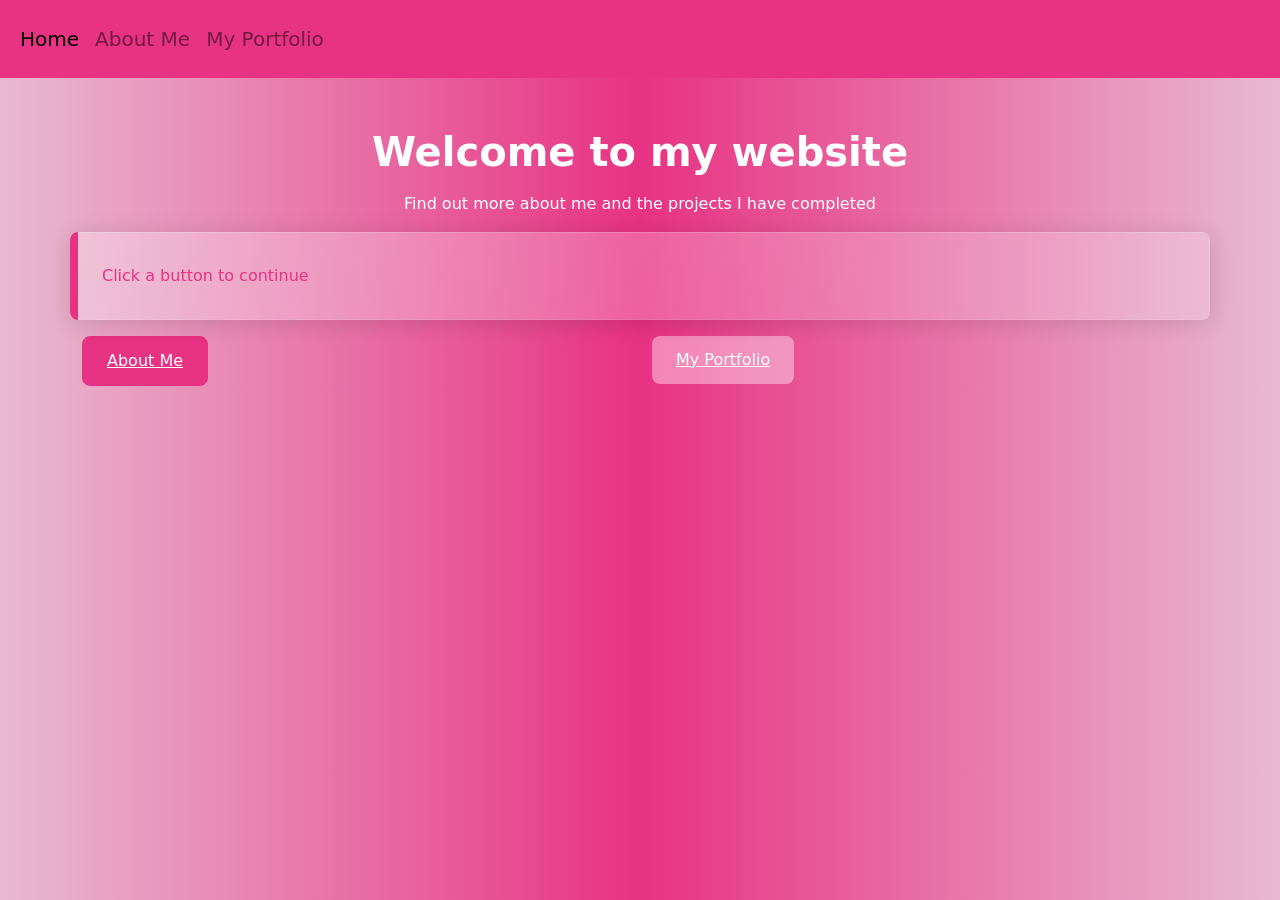
==== index.html @ ea103862 "Changed file names to match the ones on the slides and updated navigation links" ====
<!DOCTYPE html>
<html lang="en">
<head>
    <title>Home</title> 
    <meta charset="UTF-8">
    <meta name="viewport" content="width=device-width, initial-scale=1">
    <link href="bootstrap.min.css" rel="stylesheet">
</head>

<body>
    <nav class="navbar navbar-expand-lg bg-primary">
        <div class="container-fluid">
            <button class="navbar-toggler" type="button" data-bs-toggle="collapse" data-bs-target="#navbarNav"
                aria-controls="navbarNav" aria-expanded="false" aria-label="Toggle navigation">
                <span class="navbar-toggler-icon"></span>
            </button>

            <div class="collapse navbar-collapse" id="navbarNav">
                <ul class="navbar-nav">
                    <li class="nav-item">
                        <a class="nav-link active" aria-current="page" href="index.html">Home</a>
                    </li>
                    <li class="nav-item">
                        <a class="nav-link" href="about.html">About Me</a>
                    </li>

                    <li class="nav-item">
                        <a class="nav-link" href="portfolio.html">My Portfolio</a>
                    </li>
                </ul>
            </div>
        </div>
    </nav>

    <main>
    <div class="container">
        <div class="row">
            <h1 class="text-center">Welcome to my website</h1>
            <p class="text-center">Find out more about me and the projects I have completed</p>
        </div>

        <div class="row">
            <div class="alert alert-primary text-primary" role="alert">Click a button to continue</div>
        
            <div class="col-6">
                <button class="btn btn-primary"><a href="about.html">About Me</a></button>
            </div>

            <div class="col-6">
                <button class="btn btn-secondary"><a href="portfolio.html">My Portfolio</a></button>
            </div>
        </div>
    </div>      
    </main>

    <script src="https://cdn.jsdelivr.net/npm/bootstrap@5.3.8/dist/js/bootstrap.bundle.min.js" integrity="sha384-FKyoEForCGlyvwx9Hj09JcYn3nv7wiPVlz7YYwJrWVcXK/BmnVDxM+D2scQbITxI" crossorigin="anonymous"></script>
</body>

</html>
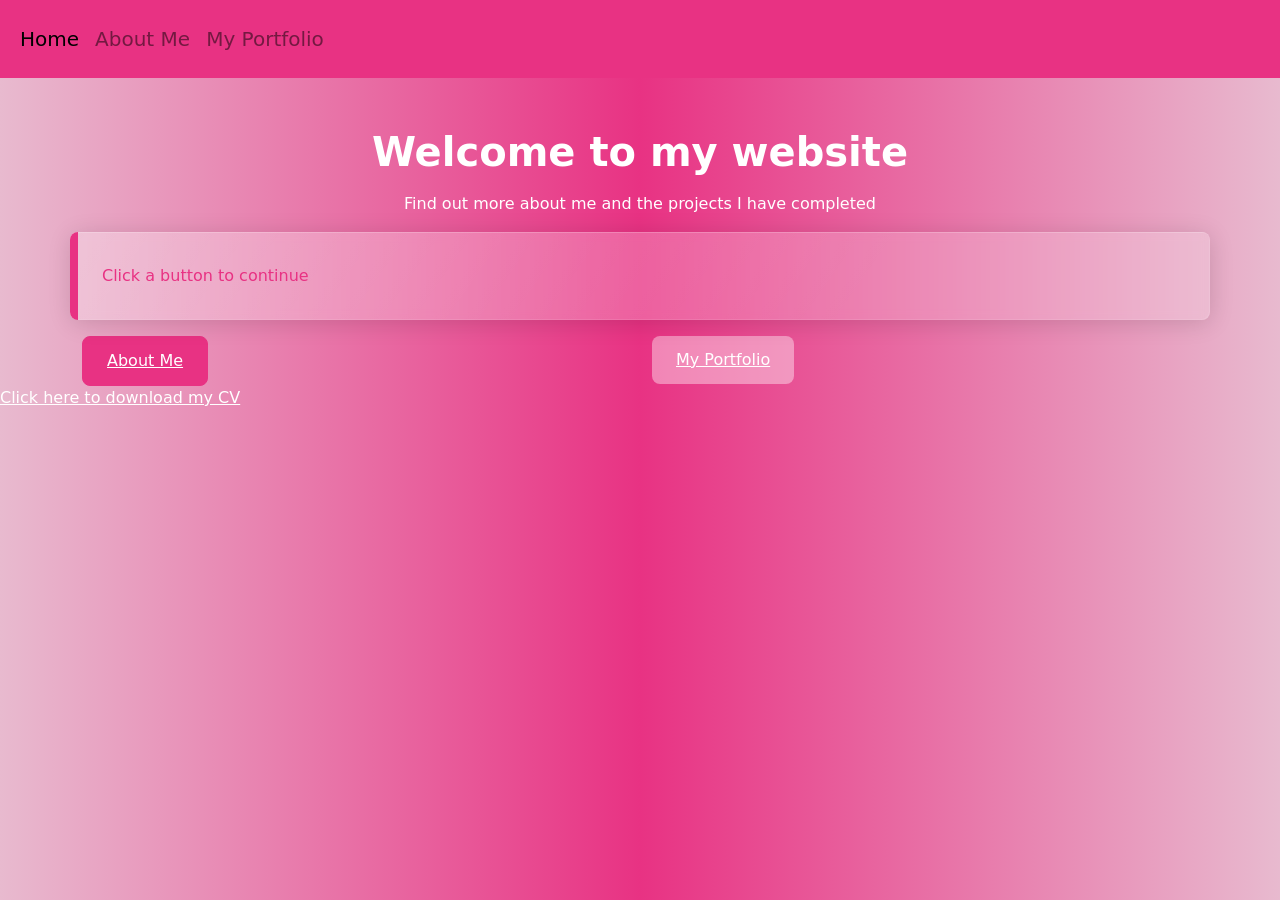
==== commit 54050954: "Adding downloaded CV" ====
--- a/index.html
+++ b/index.html
@@ -1,7 +1,8 @@
 <!DOCTYPE html>
 <html lang="en">
+
 <head>
-    <title>Home</title> 
+    <title>Home</title>
     <meta charset="UTF-8">
     <meta name="viewport" content="width=device-width, initial-scale=1">
     <link href="bootstrap.min.css" rel="stylesheet">
@@ -33,27 +34,36 @@
     </nav>
 
     <main>
-    <div class="container">
-        <div class="row">
-            <h1 class="text-center">Welcome to my website</h1>
-            <p class="text-center">Find out more about me and the projects I have completed</p>
-        </div>
-
-        <div class="row">
-            <div class="alert alert-primary text-primary" role="alert">Click a button to continue</div>
-        
-            <div class="col-6">
-                <button class="btn btn-primary"><a href="about.html">About Me</a></button>
+        <div class="container">
+            <div class="row">
+                <h1 class="text-center">Welcome to my website</h1>
+                <p class="text-center">Find out more about me and the projects I have completed</p>
             </div>
 
-            <div class="col-6">
-                <button class="btn btn-secondary"><a href="portfolio.html">My Portfolio</a></button>
+            <div class="row">
+                <div class="alert alert-primary text-primary" role="alert">Click a button to continue</div>
+
+                <div class="col-6">
+                    <button class="btn btn-primary"><a href="about.html">About Me</a></button>
+                </div>
+
+                <div class="col-6">
+                    <button class="btn btn-secondary"><a href="portfolio.html">My Portfolio</a></button>
+                </div>
             </div>
         </div>
-    </div>      
     </main>
 
-    <script src="https://cdn.jsdelivr.net/npm/bootstrap@5.3.8/dist/js/bootstrap.bundle.min.js" integrity="sha384-FKyoEForCGlyvwx9Hj09JcYn3nv7wiPVlz7YYwJrWVcXK/BmnVDxM+D2scQbITxI" crossorigin="anonymous"></script>
+    <footer>
+        <div>
+            <a href="C:\Users\susie\OneDrive - University of Dundee\Download Test.docx" download><p>Click here to download my CV</p></a>
+        </div>
+    </footer>
+    
+
+    <script src="https://cdn.jsdelivr.net/npm/bootstrap@5.3.8/dist/js/bootstrap.bundle.min.js"
+        integrity="sha384-FKyoEForCGlyvwx9Hj09JcYn3nv7wiPVlz7YYwJrWVcXK/BmnVDxM+D2scQbITxI"
+        crossorigin="anonymous"></script>
 </body>
 
 </html>
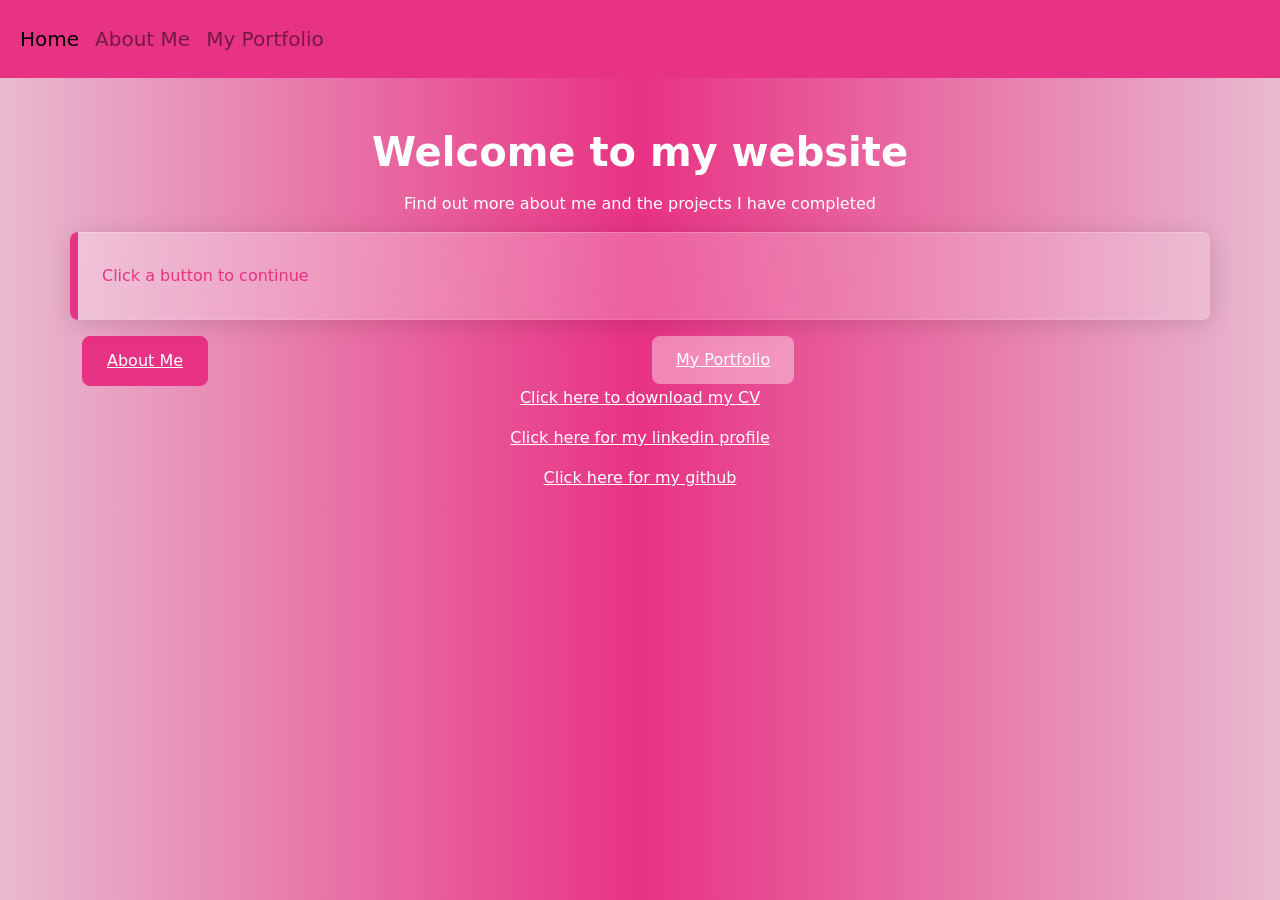
==== commit 4df77bb0: "Adding social media links" ====
--- a/index.html
+++ b/index.html
@@ -55,8 +55,10 @@
     </main>
 
     <footer>
-        <div>
-            <a href="C:\Users\susie\OneDrive - University of Dundee\Download Test.docx" download><p>Click here to download my CV</p></a>
+        <div class="row">
+            <a href="Download Test.docx" download><p class="text-center">Click here to download my CV</p></a>
+            <a href="www.linkedin.com/in/susanna-wolseley-64b6b62b3"><p class="text-center">Click here for my linkedin profile</p></a>
+            <a href="https://github.com/SusieWolseley"><p class="text-center">Click here for my github</p></a>
         </div>
     </footer>
     
